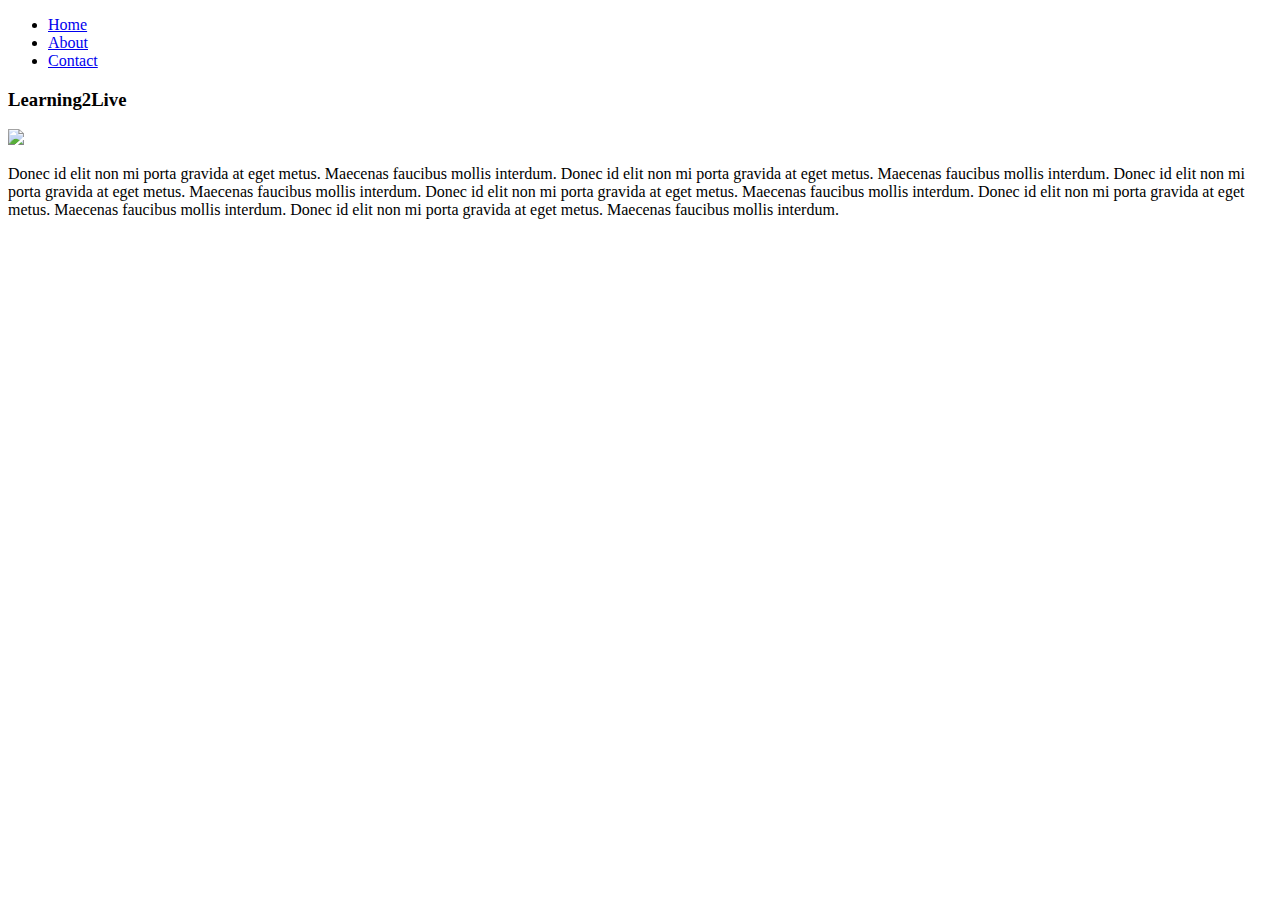
==== about.html @ 87ce0630 "Wireframe for Project Two" ====
<!DOCTYPE html>
<html lang="en">
  <head>
    <meta charset="utf-8">
    <meta http-equiv="X-UA-Compatible" content="IE=edge">
    <meta name="viewport" content="width=device-width, initial-scale=1">
    <meta name="description" content="">
    <meta name="author" content="">
    <link rel="icon" href="../../favicon.ico">

    <title>Welcome to Learning2Live</title>

    <!-- Bootstrap core CSS -->
    <link href="../Project-Two/css/bootstrap.min.css" rel="stylesheet">

    <!-- Custom styles for this template -->
    <link href="jumbotron-narrow.css" rel="stylesheet">

    <!-- HTML5 shim and Respond.js for IE8 support of HTML5 elements and media queries -->
    <!--[if lt IE 9]>
      <script src="https://oss.maxcdn.com/html5shiv/3.7.2/html5shiv.min.js"></script>
      <script src="https://oss.maxcdn.com/respond/1.4.2/respond.min.js"></script>
    <![endif]-->
  </head>
  
  <body>
  <div class="container">
      <div class="header">
        <nav>
          <ul class="nav nav-pills pull-right">
            <li role="presentation"><a href="index.html">Home</a></li>
            <li role="presentation" class = "active"><a href="about.html">About</a></li>
            <li role="presentation"><a href="contact.html">Contact</a></li>
          </ul>
        </nav>
        <h3 class="text-muted">Learning2Live</h3>
      </div>
	  
	  <div>
	  <img src="http://placehold.it/800x500">
	  <p>
	  Donec id elit non mi porta gravida at eget metus. Maecenas faucibus mollis interdum.
	  Donec id elit non mi porta gravida at eget metus. Maecenas faucibus mollis interdum.
	  Donec id elit non mi porta gravida at eget metus. Maecenas faucibus mollis interdum.
	  Donec id elit non mi porta gravida at eget metus. Maecenas faucibus mollis interdum.
	  Donec id elit non mi porta gravida at eget metus. Maecenas faucibus mollis interdum.
	  Donec id elit non mi porta gravida at eget metus. Maecenas faucibus mollis interdum.
	  </p>
	  </div>
	  
	  </body>
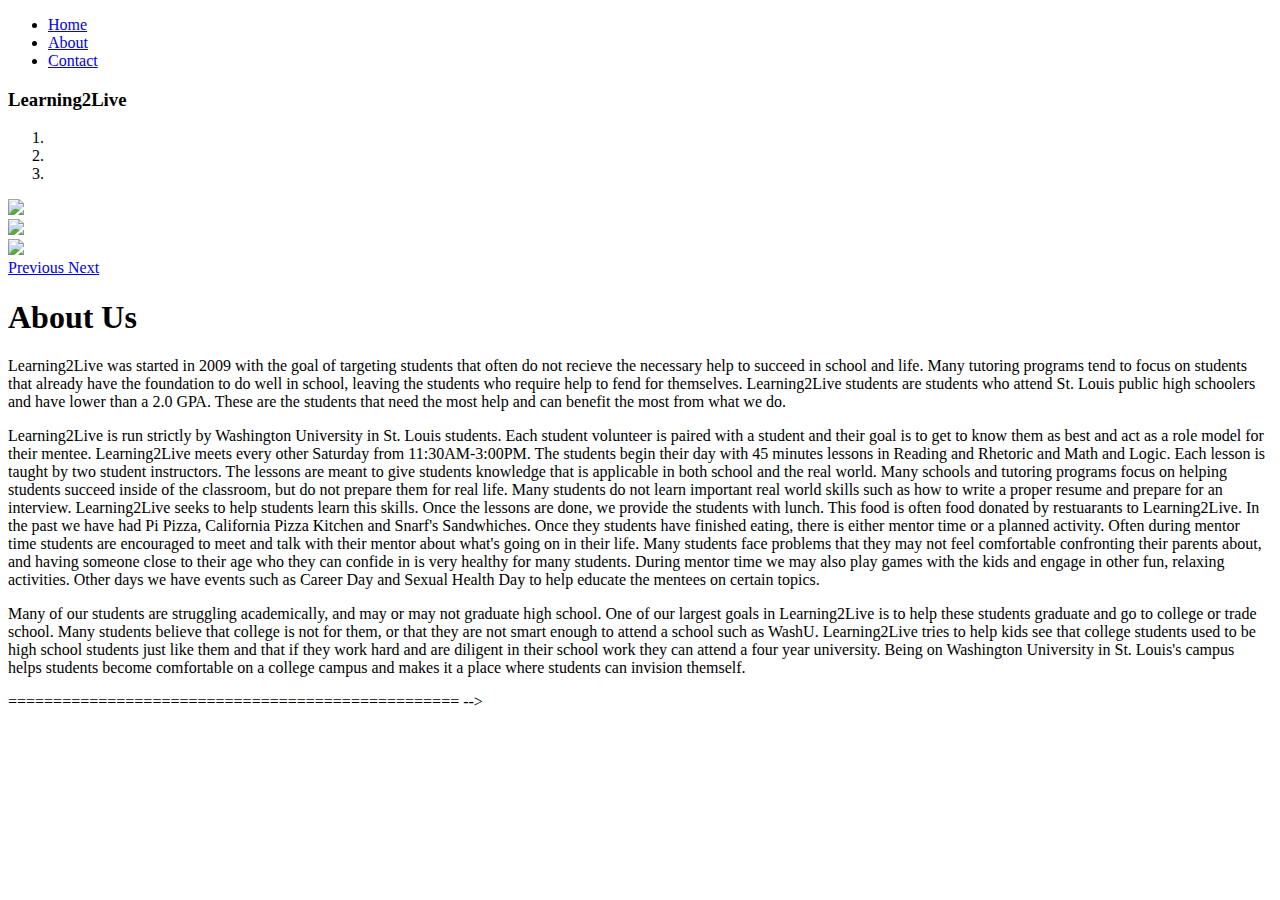
==== commit 32b93a71: "Added Content" ====
--- a/about.html
+++ b/about.html
@@ -37,15 +37,92 @@
       </div>
 	  
 	  <div>
-	  <img src="http://placehold.it/800x500">
+	  <!-- Carousel
+    ================================================== -->
+    <div id="myCarousel" class="carousel slide" data-ride="carousel">
+      <!-- Indicators -->
+      <ol class="carousel-indicators">
+        <li data-target="#myCarousel" data-slide-to="0" class="active"></li>
+        <li data-target="#myCarousel" data-slide-to="1"></li>
+        <li data-target="#myCarousel" data-slide-to="2"></li>
+      </ol>
+      <div class="carousel-inner" role="listbox">
+        <div class="item active">
+         <img src="http://placehold.it/800x500">
+          <div class="container">
+            <div class="carousel-caption">
+              <!-- <h1>Example headline.</h1>
+              <p>Note: If you're viewing this page via a <code>file://</code> URL, the "next" and "previous" Glyphicon buttons on the left and right might not load/display properly due to web browser security rules.</p>
+              <p><a class="btn btn-lg btn-primary" href="#" role="button">Sign up today</a></p> -->
+            </div>
+          </div>
+        </div>
+        <div class="item">
+          <img src="http://placehold.it/800x500">
+          <div class="container">
+            <div class="carousel-caption">
+              <!-- <h1>Another example headline.</h1>
+              <p>Cras justo odio, dapibus ac facilisis in, egestas eget quam. Donec id elit non mi porta gravida at eget metus. Nullam id dolor id nibh ultricies vehicula ut id elit.</p>
+              <p><a class="btn btn-lg btn-primary" href="#" role="button">Learn more</a></p> -->
+            </div>
+          </div>
+        </div>
+        <div class="item">
+         <img src="http://placehold.it/800x500">
+          <div class="container">
+            <div class="carousel-caption">
+              <!-- <h1>One more for good measure.</h1>
+              <p>Cras justo odio, dapibus ac facilisis in, egestas eget quam. Donec id elit non mi porta gravida at eget metus. Nullam id dolor id nibh ultricies vehicula ut id elit.</p>
+              <p><a class="btn btn-lg btn-primary" href="#" role="button">Browse gallery</a></p> -->
+            </div>
+          </div>
+        </div>
+      </div>
+      <a class="left carousel-control" href="#myCarousel" role="button" data-slide="prev">
+        <span class="glyphicon glyphicon-chevron-left" aria-hidden="true"></span>
+        <span class="sr-only">Previous</span>
+      </a>
+      <a class="right carousel-control" href="#myCarousel" role="button" data-slide="next">
+        <span class="glyphicon glyphicon-chevron-right" aria-hidden="true"></span>
+        <span class="sr-only">Next</span>
+      </a>
+    </div><!-- /.carousel -->
+	
+	  
+	 <!--  <img src="http://placehold.it/800x500"> -->
+	  <h1>About Us</h1>
 	  <p>
-	  Donec id elit non mi porta gravida at eget metus. Maecenas faucibus mollis interdum.
-	  Donec id elit non mi porta gravida at eget metus. Maecenas faucibus mollis interdum.
-	  Donec id elit non mi porta gravida at eget metus. Maecenas faucibus mollis interdum.
-	  Donec id elit non mi porta gravida at eget metus. Maecenas faucibus mollis interdum.
-	  Donec id elit non mi porta gravida at eget metus. Maecenas faucibus mollis interdum.
-	  Donec id elit non mi porta gravida at eget metus. Maecenas faucibus mollis interdum.
+	  Learning2Live was started in 2009 with the goal of targeting students that often do not recieve the necessary help to succeed in school and life.
+	  Many tutoring programs tend to focus on students that already have the foundation to do well in school, leaving the students who require help to fend
+	  for themselves. Learning2Live students are students who attend St. Louis public high schoolers and have lower than a 2.0 GPA. These are the students
+	  that need the most help and can benefit the most from what we do.
+	  </p>
+	  <p>
+	  Learning2Live is run strictly by Washington University in St. Louis students. Each student volunteer is paired with a student and their goal is to get to know them as best 
+	  and act as a role model for their mentee. Learning2Live meets every other Saturday from 11:30AM-3:00PM. The students begin their day with 45 minutes lessons in Reading and Rhetoric and
+	  Math and Logic. Each lesson is taught by two student instructors. The lessons are meant to give students knowledge that is applicable in both school and
+	  the real world. Many schools and tutoring programs focus on helping students succeed inside of the classroom, but do not prepare them for real life. Many students do not learn important
+	  real world skills such as how to write a proper resume and prepare for an interview. Learning2Live seeks to help students learn this skills. Once the lessons are done, we provide the students 
+	  with lunch. This food is often food donated by restuarants to Learning2Live. In the past we have had Pi Pizza, California Pizza Kitchen and Snarf's Sandwhiches. Once they students have finished eating,
+	  there is either mentor time or a planned activity. Often during mentor time students are encouraged to meet and talk with their mentor about what's going on in their life. Many students face 
+	  problems that they may not feel comfortable confronting their parents about, and having someone close to their age who they can confide in is very healthy for many students. During mentor time 
+	  we may also play games with the kids and engage in other fun, relaxing activities. Other days we have events such as Career Day and Sexual Health Day to help educate the mentees on certain topics.
+	  </p>
+	  <p>
+	  Many of our students are struggling academically, and may or may not graduate high school. One of our largest goals in Learning2Live is to help these students
+	  graduate and go to college or trade school. Many students believe that college is not for them, or that they are not smart enough to attend a school such as WashU.
+	  Learning2Live tries to help kids see that college students used to be high school students just like them and that if they work hard and are diligent in their school
+	  work they can attend a four year university. Being on Washington University in St. Louis's campus helps students become comfortable on a college campus and makes it a place
+	  where students can invision themself.
 	  </p>
 	  </div>
 	  
+	  ================================================== -->
+    <!-- Placed at the end of the document so the pages load faster -->
+    <script src="https://ajax.googleapis.com/ajax/libs/jquery/1.11.1/jquery.min.js"></script>
+    <script src="../Project-Two/js/bootstrap.min.js"></script>
+    <script src="../Project-Two/js/docs.min.js"></script>
+    <!-- IE10 viewport hack for Surface/desktop Windows 8 bug -->
+    <script src="../Project-Two/js/ie10-viewport-bug-workaround.js"></script>
+	  
 	  </body>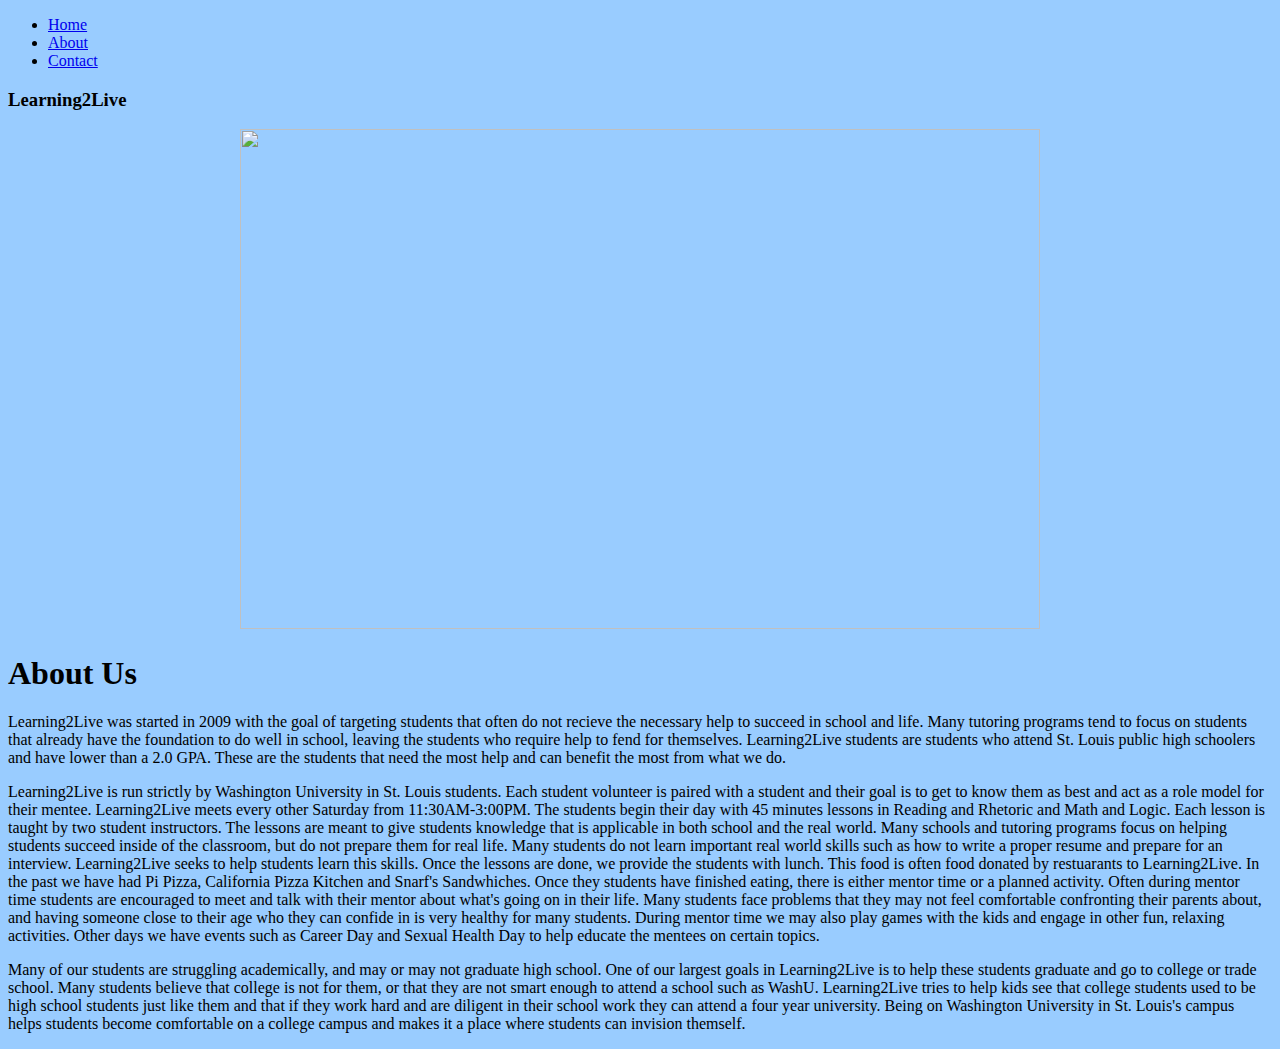
==== commit 78b5b183: "Finished Styling" ====
--- a/about.html
+++ b/about.html
@@ -12,6 +12,9 @@
 
     <!-- Bootstrap core CSS -->
     <link href="../Project-Two/css/bootstrap.min.css" rel="stylesheet">
+	
+	<!-- Custom CSS -->
+	<link href="css/custom.css" rel="stylesheet">
 
     <!-- Custom styles for this template -->
     <link href="jumbotron-narrow.css" rel="stylesheet">
@@ -37,59 +40,11 @@
       </div>
 	  
 	  <div>
-	  <!-- Carousel
-    ================================================== -->
-    <div id="myCarousel" class="carousel slide" data-ride="carousel">
-      <!-- Indicators -->
-      <ol class="carousel-indicators">
-        <li data-target="#myCarousel" data-slide-to="0" class="active"></li>
-        <li data-target="#myCarousel" data-slide-to="1"></li>
-        <li data-target="#myCarousel" data-slide-to="2"></li>
-      </ol>
-      <div class="carousel-inner" role="listbox">
-        <div class="item active">
-         <img src="http://placehold.it/800x500">
-          <div class="container">
-            <div class="carousel-caption">
-              <!-- <h1>Example headline.</h1>
-              <p>Note: If you're viewing this page via a <code>file://</code> URL, the "next" and "previous" Glyphicon buttons on the left and right might not load/display properly due to web browser security rules.</p>
-              <p><a class="btn btn-lg btn-primary" href="#" role="button">Sign up today</a></p> -->
-            </div>
-          </div>
-        </div>
-        <div class="item">
-          <img src="http://placehold.it/800x500">
-          <div class="container">
-            <div class="carousel-caption">
-              <!-- <h1>Another example headline.</h1>
-              <p>Cras justo odio, dapibus ac facilisis in, egestas eget quam. Donec id elit non mi porta gravida at eget metus. Nullam id dolor id nibh ultricies vehicula ut id elit.</p>
-              <p><a class="btn btn-lg btn-primary" href="#" role="button">Learn more</a></p> -->
-            </div>
-          </div>
-        </div>
-        <div class="item">
-         <img src="http://placehold.it/800x500">
-          <div class="container">
-            <div class="carousel-caption">
-              <!-- <h1>One more for good measure.</h1>
-              <p>Cras justo odio, dapibus ac facilisis in, egestas eget quam. Donec id elit non mi porta gravida at eget metus. Nullam id dolor id nibh ultricies vehicula ut id elit.</p>
-              <p><a class="btn btn-lg btn-primary" href="#" role="button">Browse gallery</a></p> -->
-            </div>
-          </div>
-        </div>
-      </div>
-      <a class="left carousel-control" href="#myCarousel" role="button" data-slide="prev">
-        <span class="glyphicon glyphicon-chevron-left" aria-hidden="true"></span>
-        <span class="sr-only">Previous</span>
-      </a>
-      <a class="right carousel-control" href="#myCarousel" role="button" data-slide="next">
-        <span class="glyphicon glyphicon-chevron-right" aria-hidden="true"></span>
-        <span class="sr-only">Next</span>
-      </a>
-    </div><!-- /.carousel -->
-	
 	  
-	 <!--  <img src="http://placehold.it/800x500"> -->
+	  <div class = "biglogo">
+		<img src="../Project-Two/img/brookings.jpg" width="800px" height="500px">
+		</div>
+		
 	  <h1>About Us</h1>
 	  <p>
 	  Learning2Live was started in 2009 with the goal of targeting students that often do not recieve the necessary help to succeed in school and life.
@@ -117,7 +72,7 @@
 	  </p>
 	  </div>
 	  
-	  ================================================== -->
+
     <!-- Placed at the end of the document so the pages load faster -->
     <script src="https://ajax.googleapis.com/ajax/libs/jquery/1.11.1/jquery.min.js"></script>
     <script src="../Project-Two/js/bootstrap.min.js"></script>
@@ -125,4 +80,4 @@
     <!-- IE10 viewport hack for Surface/desktop Windows 8 bug -->
     <script src="../Project-Two/js/ie10-viewport-bug-workaround.js"></script>
 	  
-	  </body>+	  </body>
--- a/css/custom.css
+++ b/css/custom.css
@@ -0,0 +1,14 @@
+/* Custom CSS for Project Two */
+
+p {
+font-size: 16px;
+}
+
+body{
+background-color: #99CCFF ;
+}
+
+div.biglogo{
+text-align: center;
+}
+
